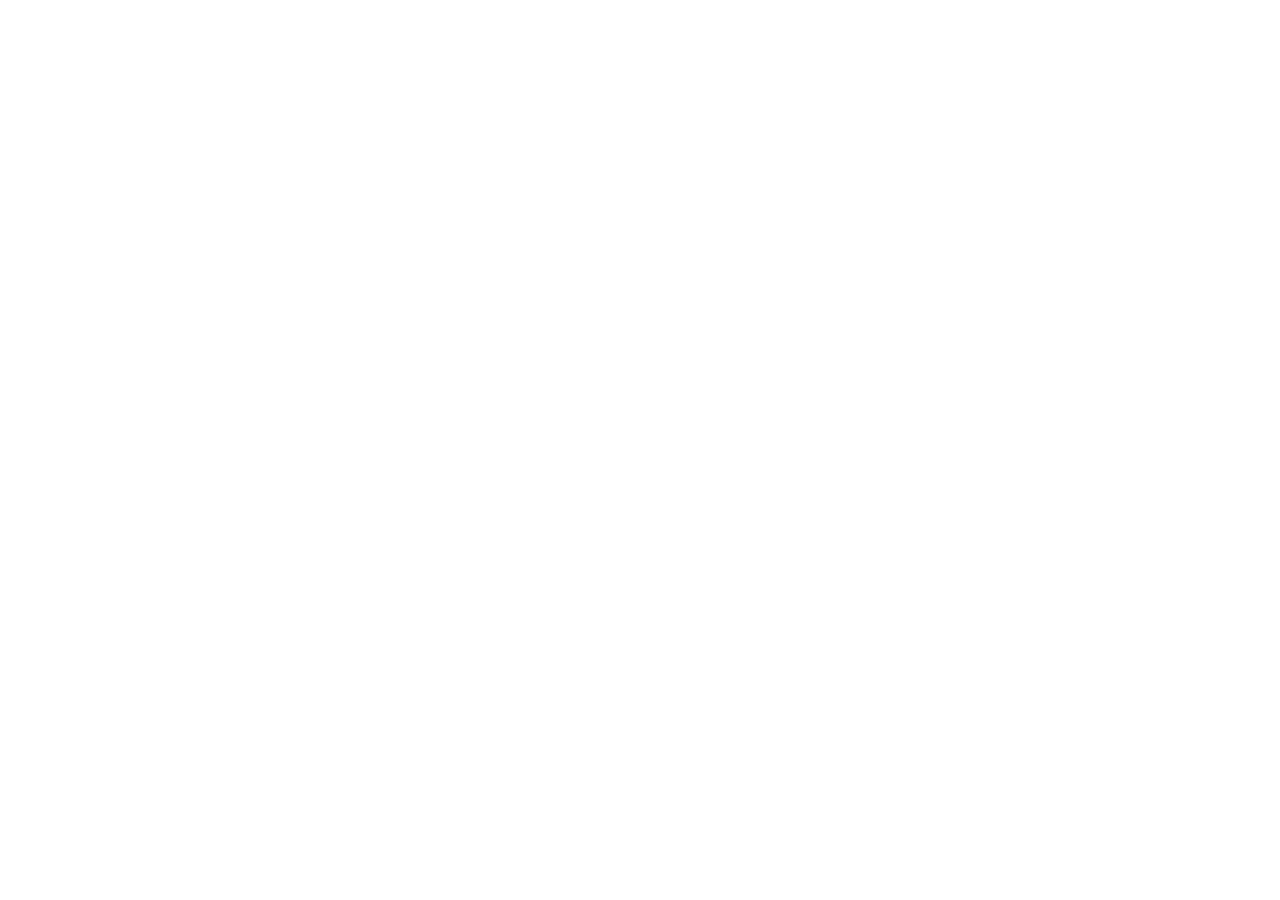
==== dia3/index.html @ 34b7634b "Merge branch 'main' of https://github.com/brainnco/desafios-pre-work-b-academy into brainnco-main" ====
<!DOCTYPE html>
<html lang="en">
  <head>
    <meta charset="UTF-8" />
    <link rel="icon" type="image/svg+xml" href="favicon.svg" />
    <meta name="viewport" content="width=device-width, initial-scale=1.0" />
    <title>Dia 3</title>
  </head>
  <body>
    <script type="module" src="/src/main.js"></script>
  </body>
</html>
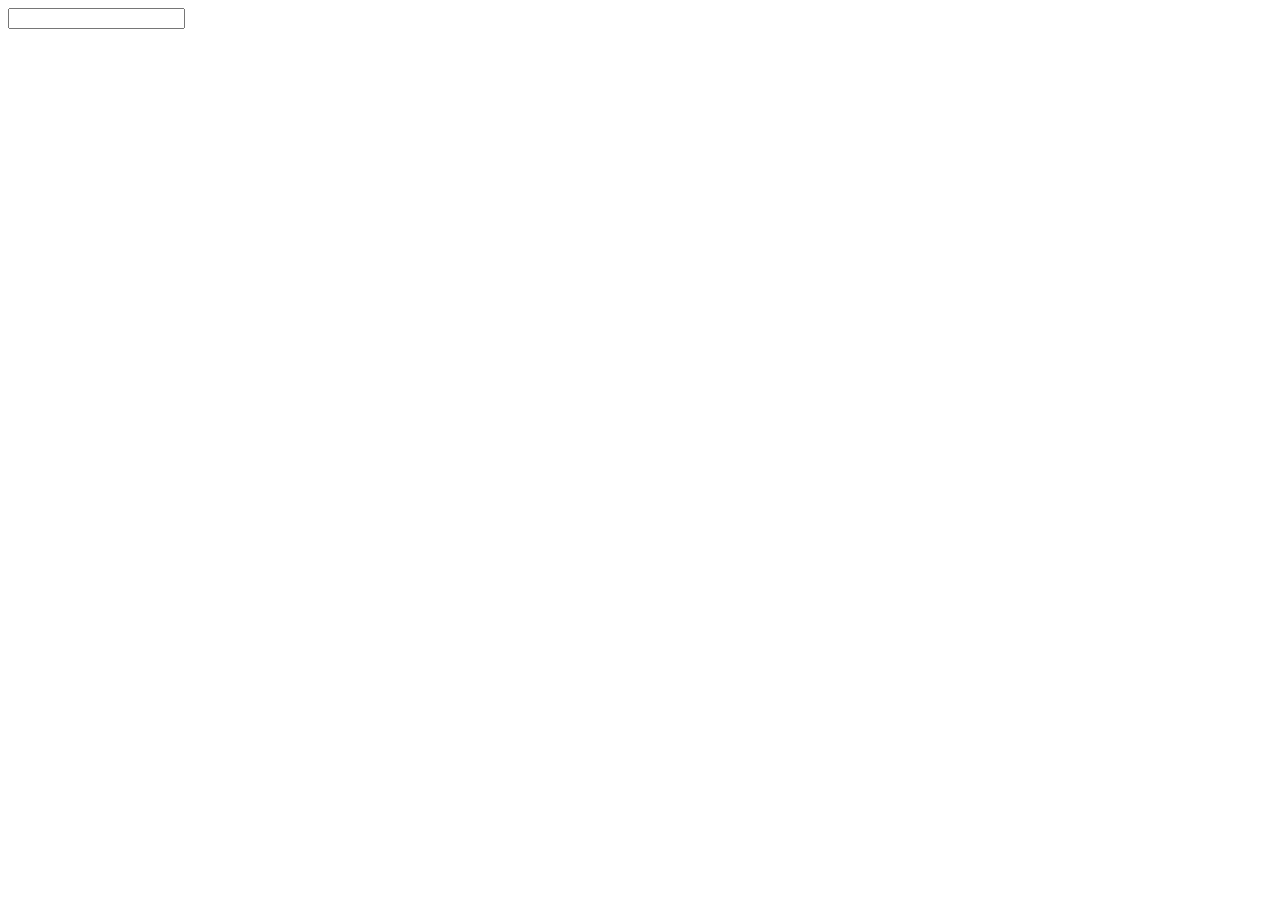
==== commit 1948f7f2: "feat: auto capitalize words on input" ====
--- a/dia3/index.html
+++ b/dia3/index.html
@@ -7,6 +7,9 @@
     <title>Dia 3</title>
   </head>
   <body>
+    <form>
+      <input type="text" data-js="name" />
+    </form>
     <script type="module" src="/src/main.js"></script>
   </body>
 </html>
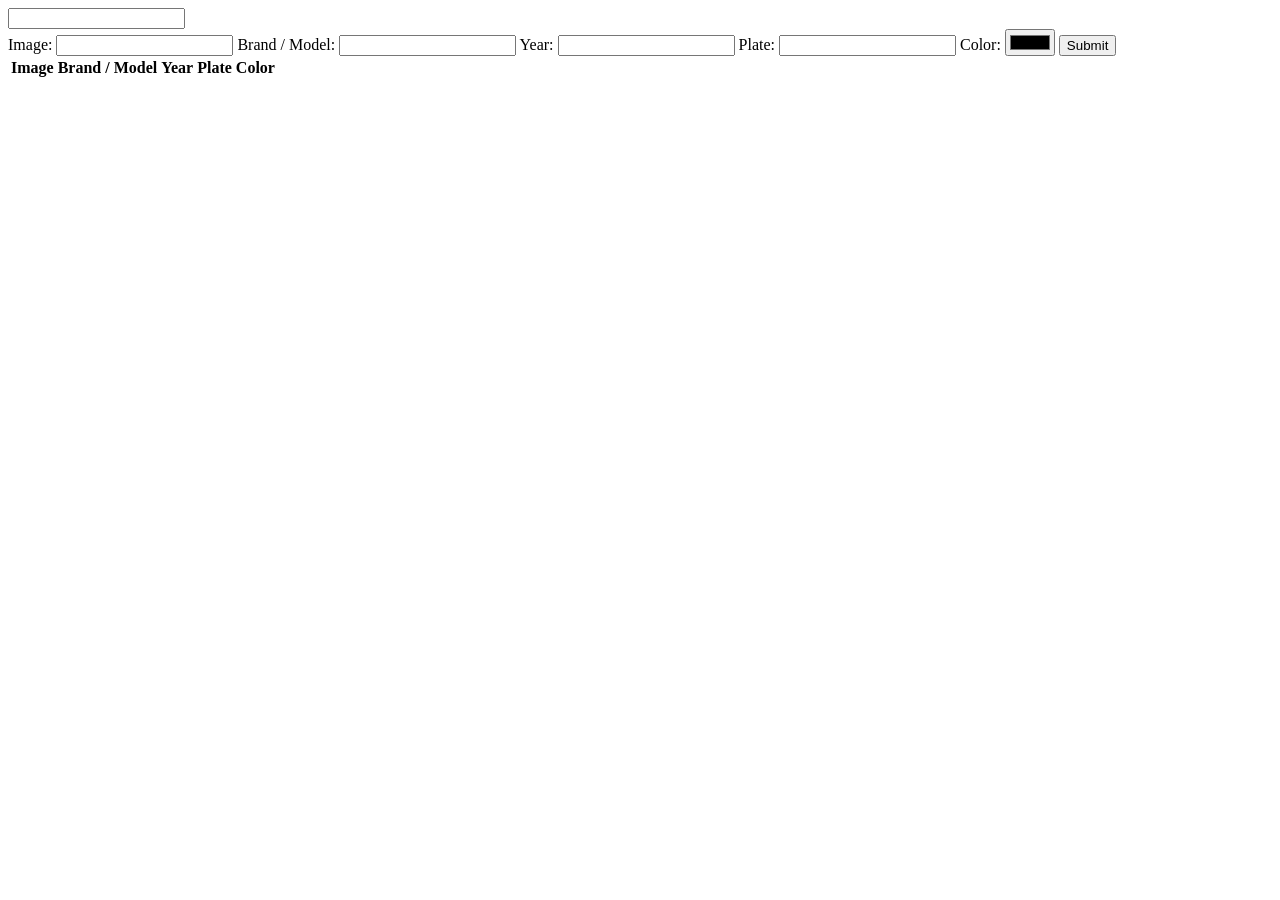
==== commit 0b810294: "feat: add car information using the form to show it in the table below" ====
--- a/dia3/index.html
+++ b/dia3/index.html
@@ -7,9 +7,43 @@
     <title>Dia 3</title>
   </head>
   <body>
-    <form>
-      <input type="text" data-js="name" />
+    <form data-js="form" class="form">
+      <input class="name-input" type="text" data-js="name" />
     </form>
+
+    <form data-js="car" class="form car-form">
+      <label for="image">Image: </label>
+      <input type="url" data-js="image" id="image" name="image" />
+
+      <label for="model">Brand / Model: </label>
+      <input type="text" data-js="model" id="model" name="model" />
+
+      <label for="year">Year: </label>
+      <input type="number" data-js="year" id="year" name="year" />
+
+      <label for="plate">Plate: </label>
+      <input type="text" data-js="plate" id="plate" name="plate" />
+
+      <label for="color">Color: </label>
+      <input
+        type="color"
+        data-js="color"
+        id="color"
+        name="color"
+        value="#000000"
+      />
+
+      <button>Submit</button>
+    </form>
+    <table data-js="table" class="car-table">
+      <tr>
+        <th>Image</th>
+        <th>Brand / Model</th>
+        <th>Year</th>
+        <th>Plate</th>
+        <th>Color</th>
+      </tr>
+    </table>
     <script type="module" src="/src/main.js"></script>
   </body>
 </html>
